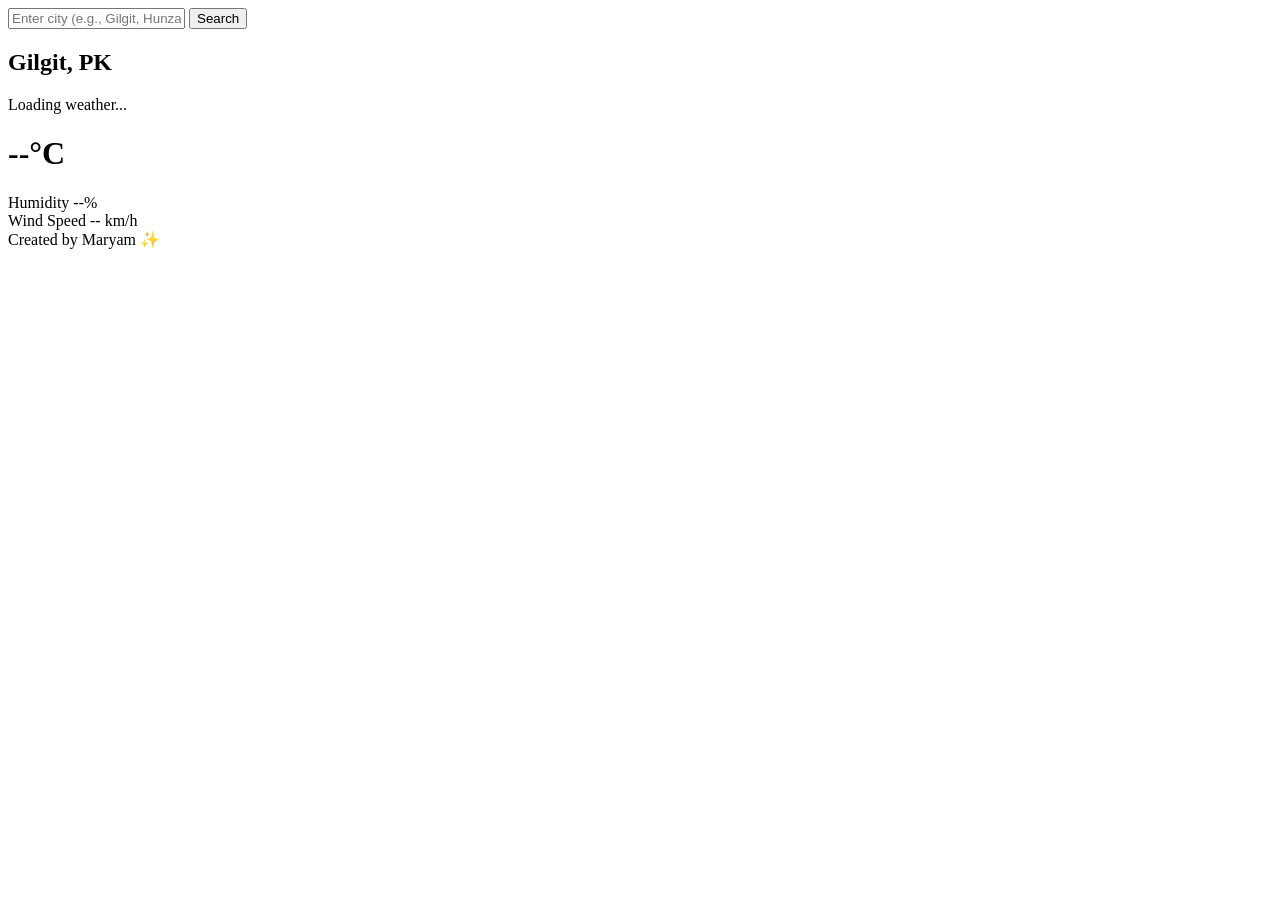
==== we.html @ 8b07a1c1 "Add files via upload" ====
<!DOCTYPE html>
<html lang="en">
<head>
    <meta charset="UTF-8">
    <meta name="viewport" content="width=device-width, initial-scale=1.0">
    <title>Pakistan & G.B Weather App</title>
    <link rel="stylesheet" href="we.css">

    <link rel="manifest" href="manifest.json">
</head>
<body>

    <div class="weather-card">
        <div class="search-box">
            <input type="text" id="city-input" placeholder="Enter city (e.g., Gilgit, Hunza, Skardu)..." autocomplete="off">
            <button id="search-btn">Search</button>
        </div>
        
        <div class="weather-info" id="weather-info">
            <h2 id="city-name">Gilgit, PK</h2>
            <p id="weather-desc">Loading weather...</p>
            <h1 id="temperature">--°C</h1>
            
            <div class="details-grid">
                <div class="detail-item">
                    <span class="label">Humidity</span>
                    <span class="value" id="humidity">--%</span>
                </div>
                <div class="detail-item">
                    <span class="label">Wind Speed</span>
                    <span class="value" id="wind-speed">-- km/h</span>
                </div>
            </div>
        </div>

        <div class="error-msg" id="error-msg" style="display: none;">
            Location not found. Please try again!
        </div>
         <div class="credits">
            Created by Maryam ✨
        </div>
    </div>

    <script src="we.js"></script>
</body>
</html>
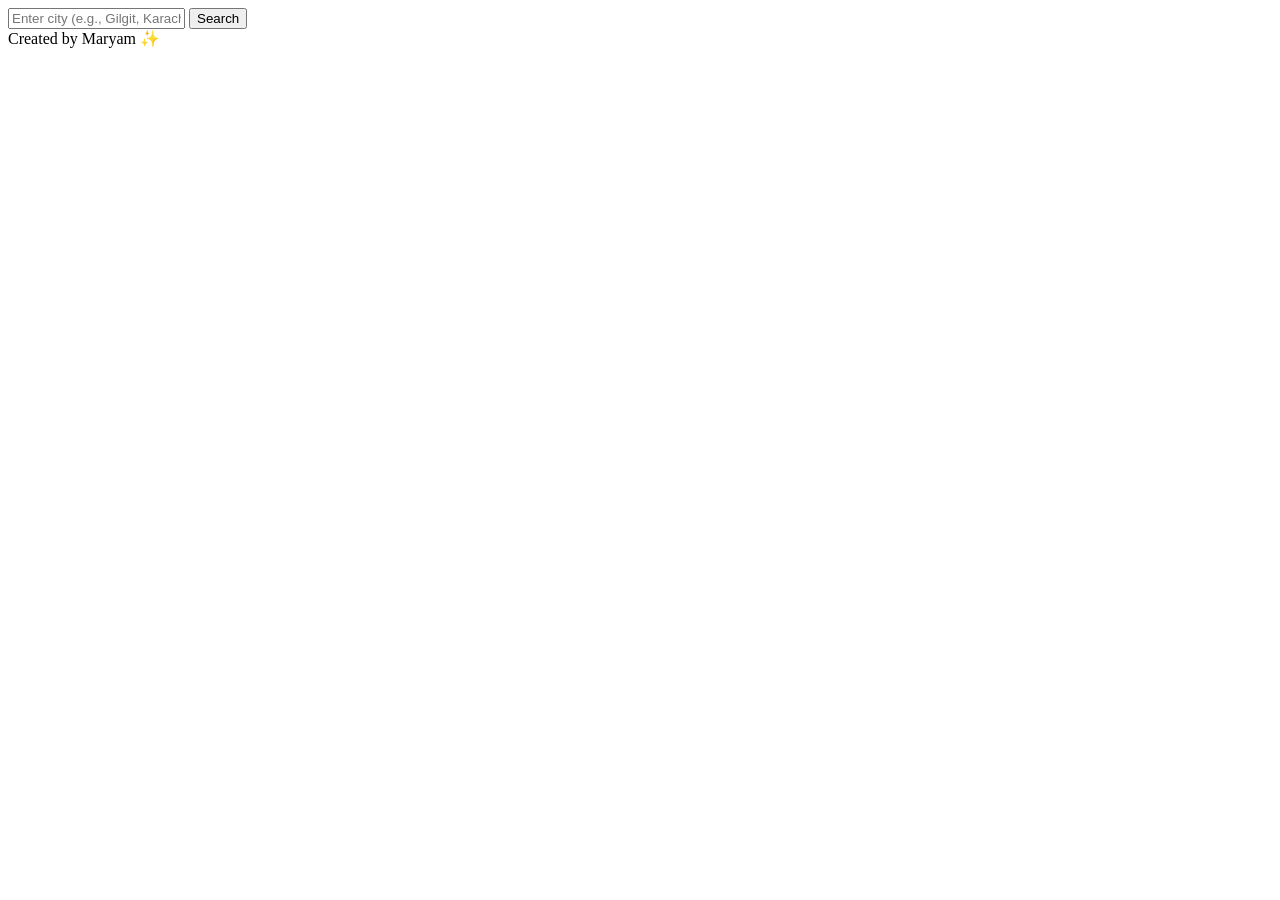
==== commit 36855c97: "Revise HTML structure and change title to 'Cloudora' Updated the weather app's HTML structure and ti" ====
--- a/we.html
+++ b/we.html
@@ -3,22 +3,27 @@
 <head>
     <meta charset="UTF-8">
     <meta name="viewport" content="width=device-width, initial-scale=1.0">
-    <title>Pakistan & G.B Weather App</title>
+    <title>Cloudora</title>
+    
+    <!-- CSS File Link -->
     <link rel="stylesheet" href="we.css">
-
-    <link rel="manifest" href="manifest.json">
+    
+    <!-- App Logo Links -->
+    <link rel="icon" type="image/png" href="https://icons8.com">
+    <link rel="apple-touch-icon" href="https://icons8.com">
 </head>
 <body>
 
     <div class="weather-card">
         <div class="search-box">
-            <input type="text" id="city-input" placeholder="Enter city (e.g., Gilgit, Hunza, Skardu)..." autocomplete="off">
+            <input type="text" id="city-input" placeholder="Enter city (e.g., Gilgit, Karachi)..." autocomplete="off">
             <button id="search-btn">Search</button>
         </div>
         
-        <div class="weather-info" id="weather-info">
-            <h2 id="city-name">Gilgit, PK</h2>
-            <p id="weather-desc">Loading weather...</p>
+        <!-- Weather Response Area -->
+        <div class="weather-info" id="weather-info" style="display: none;">
+            <h2 id="city-name">--</h2>
+            <p id="weather-desc">--</p>
             <h1 id="temperature">--°C</h1>
             
             <div class="details-grid">
@@ -36,11 +41,14 @@
         <div class="error-msg" id="error-msg" style="display: none;">
             Location not found. Please try again!
         </div>
-         <div class="credits">
+
+        <!-- Maryam Credits Section -->
+        <div class="credits">
             Created by Maryam ✨
         </div>
     </div>
 
+    <!-- JavaScript File Link -->
     <script src="we.js"></script>
 </body>
 </html>
